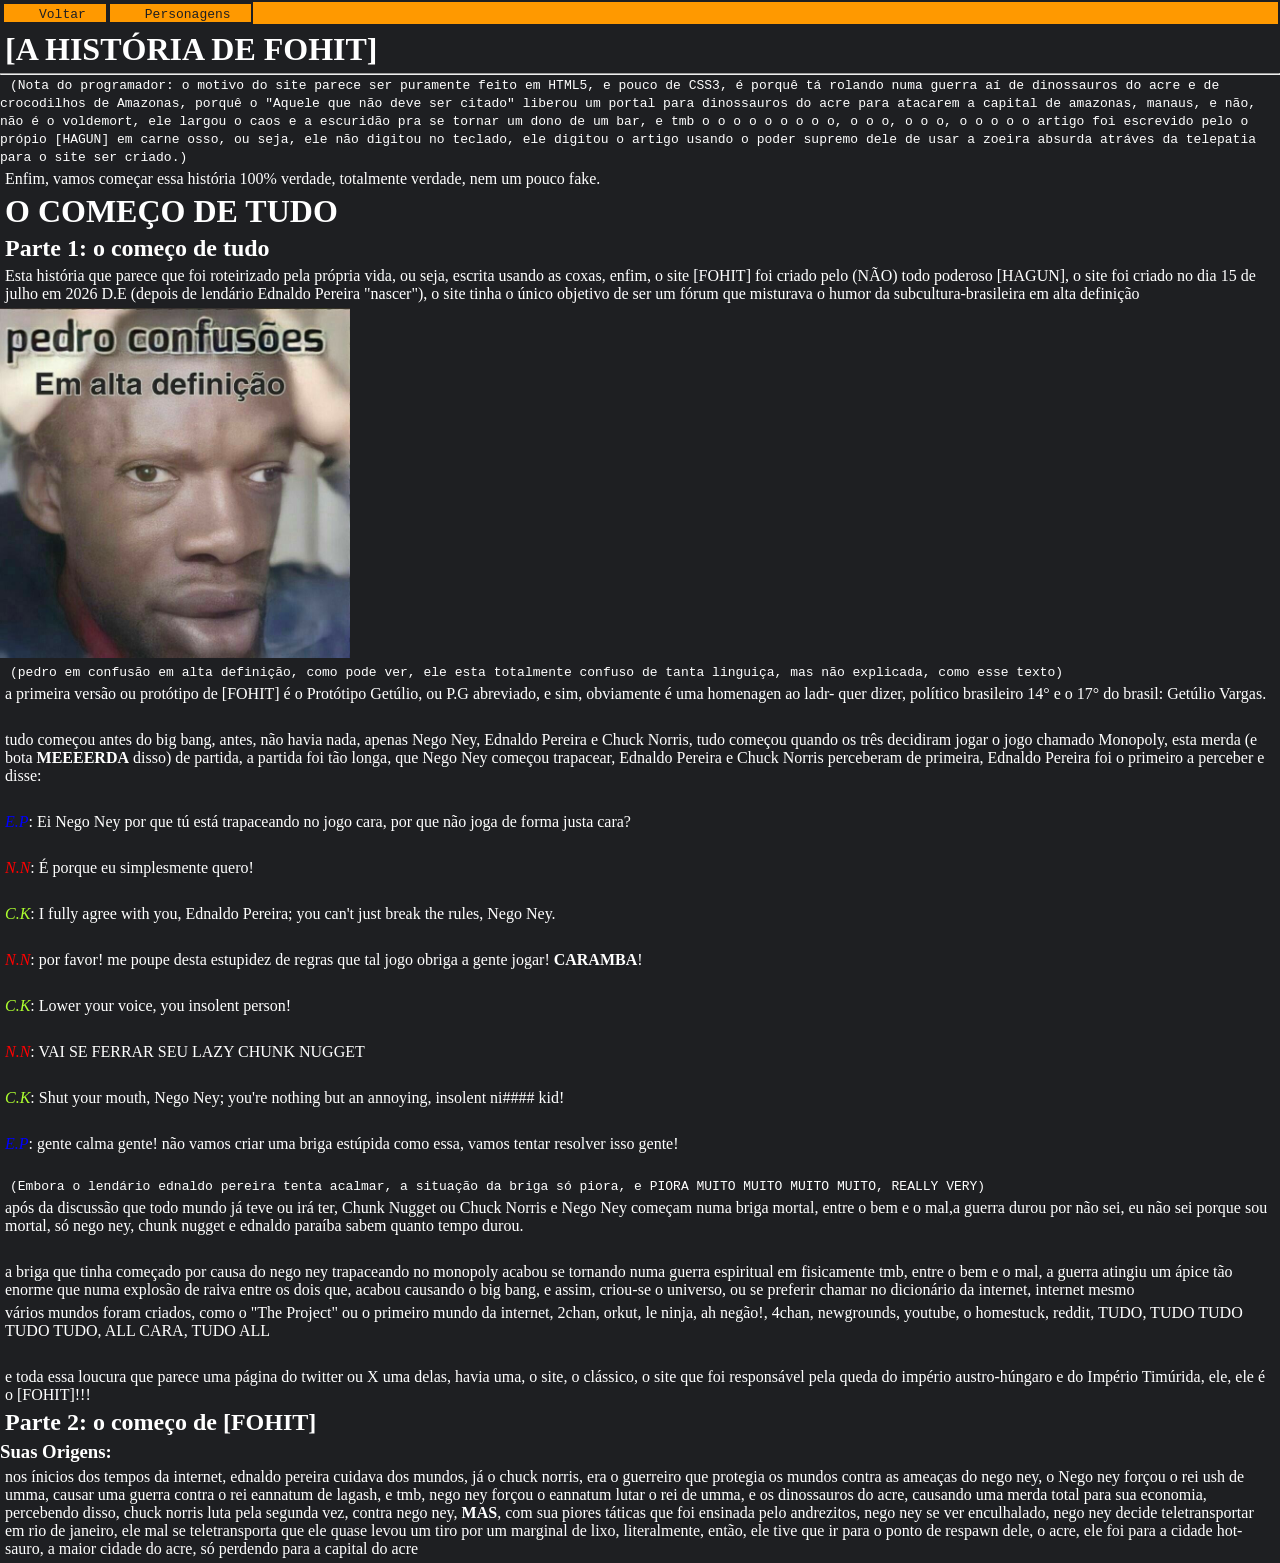
==== a_historia_do_fohit.html @ d20cc901 "Ajustando estrutura de pastas para o site funcionar" ====
<!DOCTYPE html>
<html lang="pt-br">
<head>
  <meta charset="UTF-8">
  <meta name="viewport" content="width=device-width, initial-scale=1.0">
  <title>[FOHIT'S HISTORY]</title>
  <link rel="shortcut icon" href="[FOHIT].ico" type="logo do FOHIT">
  <style>
    :root {
      --orange_FOHIT: #FF9900;
      --black_FOHIT: #1E1F22;
      --white_FOHIT: #ffffff;
    }

    * {
      margin: 0px;
      padding: 0px;
    }

    html, body {
      background-color: #1E1F22;
    }

    #Menu {
      background-color: var(--orange_FOHIT);
      border: 2px solid var(--black_FOHIT);
      display: flex;
      flex-direction: row;
      flex-wrap: nowrap;
    }

    .topic {
      background-color: var(--orange_FOHIT);
      border: 2px solid var(--black_FOHIT);
      padding-left: 15px;
      transition: border-width 0.5s, border-color 0.5s;
    }
    .topic:hover {
      border-left-width: 15px;
      border-color: var(--black_FOHIT);
      text-decoration: underline;
    }

    .aba {
      color: var(--black_FOHIT);
    }

    a {
      text-decoration: none;
      color: var(--black_FOHIT);
      padding: 10px;
    }

    h1 {
      margin: 5px;
      color: var(--white_FOHIT);
    }

    h2 {
      margin: 5px;
      color: var(--white_FOHIT);
    }

    h3 {
      color: var(--white_FOHIT);
    }

    p {
      margin: 5px;
      color: var(--white_FOHIT);
    }

    code {
      margin: 10px;
      color: var(--white_FOHIT);
    }

    #pedro {
      height: 350px;
    }

    em#E_P {
      color: blue;
    }
    em#N_N {
      color: red;
    }
    em#C_K {
      color: greenyellow;
    }
  </style>
</head>
<body>
  <header>
    <div id="Menu">

      <div class="topic"><a href="index.html"><code class="aba">Voltar</code></a></div>

      <div class="topic"><a href="personagens_do_fohit.html"><code class="aba">Personagens</code></a></div>

    </div>

    <h1>[A HISTÓRIA DE FOHIT]</h1>
    <hr>
    <code>(Nota do programador: o motivo do site parece ser puramente feito em HTML5, e pouco de CSS3, é porquê tá rolando numa guerra aí de dinossauros do acre e de crocodilhos de Amazonas, porquê o "Aquele que não deve ser citado" liberou um portal para dinossauros do acre para atacarem a capital de amazonas, manaus, e não, não é o voldemort, ele largou o caos e a escuridão pra se tornar um dono de um bar, e tmb o o o o o o o o o, o o o, o o o, o o o o o artigo foi escrevido pelo o própio [HAGUN] em carne osso, ou seja, ele não digitou no teclado, ele digitou o artigo usando o poder supremo dele de usar a zoeira absurda atráves da telepatia para o site ser criado.)</code>
    <br>
    <p>Enfim, vamos começar essa história 100% verdade, totalmente verdade, nem um pouco fake.</p>
    <h1>O COMEÇO DE TUDO</h1>
    <h2>Parte 1: o começo de tudo</h2>
    <p>Esta história que parece que foi roteirizado pela  própria vida, ou seja, escrita usando as coxas, enfim, o site [FOHIT] foi criado pelo (NÃO) todo poderoso [HAGUN], o site foi criado no dia 15 de julho em 2026 D.E (depois de lendário Ednaldo Pereira "nascer"), o site tinha o único objetivo de ser um fórum que misturava o humor da subcultura-brasileira em alta definição</p>
    <img id="pedro" src="WhatsApp Image 2026-07-17 at 15.48.07.jpeg" alt="pedro confusoes">
    <br>
    <code>(pedro em confusão em alta definição, como pode ver, ele esta totalmente confuso de tanta linguiça, mas não explicada, como esse texto)</code>
    <br>
    <p>a primeira versão ou protótipo de [FOHIT] é o Protótipo Getúlio, ou P.G abreviado, e sim, obviamente é uma homenagen ao ladr- quer dizer, político brasileiro 14° e o 17° do brasil: Getúlio Vargas.</p>
    <br>
    <p>tudo começou antes do big bang, antes, não havia nada, apenas Nego Ney, Ednaldo Pereira e Chuck Norris, tudo começou quando os três decidiram jogar o jogo chamado Monopoly, esta merda (e bota <strong>MEEEERDA</strong> disso) de partida, a partida foi tão longa, que Nego Ney começou trapacear, Ednaldo Pereira e Chuck Norris perceberam de primeira, Ednaldo Pereira foi o primeiro a perceber e disse:</p>
    <br>
    <p><em id="E_P">E.P</em>: Ei Nego Ney por que tú está trapaceando no jogo cara, por que não joga de forma justa cara?</p>
    <br>
    <p><em id="N_N">N.N</em>: É porque eu simplesmente quero!</p>
    <br>
    <p><em id="C_K">C.K</em>: I fully agree with you, Ednaldo Pereira; you can't just break the rules, Nego Ney.</p>
    <br>
    <p><em id="N_N">N.N</em>: por favor! me poupe desta estupidez de regras que tal jogo obriga a gente jogar! <strong>CARAMBA</strong>!</p>
    <br>
    <p><em id="C_K">C.K</em>: Lower your voice, you insolent person!</p>
    <br>
    <p><em id="N_N">N.N</em>: VAI SE FERRAR SEU LAZY CHUNK NUGGET</p>
    <br>
    <p><em id="C_K">C.K</em>: Shut your mouth, Nego Ney; you're nothing but an annoying, insolent ni#### kid!</p>
    <br>
    <p><em id="E_P">E.P</em>: gente calma gente! não vamos criar uma briga estúpida como essa, vamos tentar resolver isso gente!</p>
    <br>
    <code>(Embora o lendário ednaldo pereira tenta acalmar, a situação da briga só piora, e PIORA MUITO MUITO MUITO MUITO, REALLY VERY)</code>
    <br>
    <p>após da discussão que todo mundo já teve ou irá ter, Chunk Nugget ou Chuck Norris e Nego Ney começam numa briga mortal, entre o bem e o mal,a guerra durou por não sei, eu não sei porque sou mortal, só nego ney, chunk nugget e ednaldo paraíba sabem quanto tempo durou.</p>
    <br>
    <p>a briga que tinha começado por causa do nego ney trapaceando no monopoly acabou se tornando numa guerra espiritual em fisicamente tmb, entre o bem e o mal, a guerra atingiu um ápice tão enorme que numa explosão de raiva entre os dois que, acabou causando o big bang, e assim, criou-se o universo, ou se preferir chamar no dicionário da internet, internet mesmo</p>
    <p>vários mundos foram criados, como o "The Project" ou o primeiro mundo da internet, 2chan, orkut, le ninja, ah negão!, 4chan, newgrounds, youtube, o homestuck, reddit, TUDO, TUDO TUDO TUDO TUDO, ALL CARA, TUDO ALL</p>
    <br>
    <p>e toda essa loucura que parece uma página do twitter ou X uma delas, havia uma, o site, o clássico, o site que foi responsável pela queda do império austro-húngaro e do Império Timúrida, ele, ele é o [FOHIT]!!!</p>
    <h2>Parte 2: o começo de [FOHIT]</h2>
    <h3>Suas Origens:</h3>
    <p>nos ínicios dos tempos da internet, ednaldo pereira cuidava dos mundos, já o chuck norris, era o guerreiro que protegia os mundos contra as ameaças do nego ney, o Nego ney forçou o rei ush de umma, causar uma guerra contra o rei eannatum de lagash, e tmb, nego ney forçou o eannatum lutar o rei de umma, e os dinossauros do acre, causando uma merda total para sua economia, percebendo disso, chuck norris luta pela segunda vez, contra nego ney, <strong>MAS</strong>, com sua piores táticas que  foi ensinada pelo andrezitos, nego ney se ver enculhalado, nego ney decide teletransportar em rio de janeiro, ele mal se teletransporta que ele quase levou um tiro por um marginal de lixo, literalmente, então, ele tive que ir para o ponto de respawn dele, o acre, ele foi para a cidade hot-sauro, a maior cidade do acre, só perdendo para a capital do acre</p>
  </header>
</body>
</html>
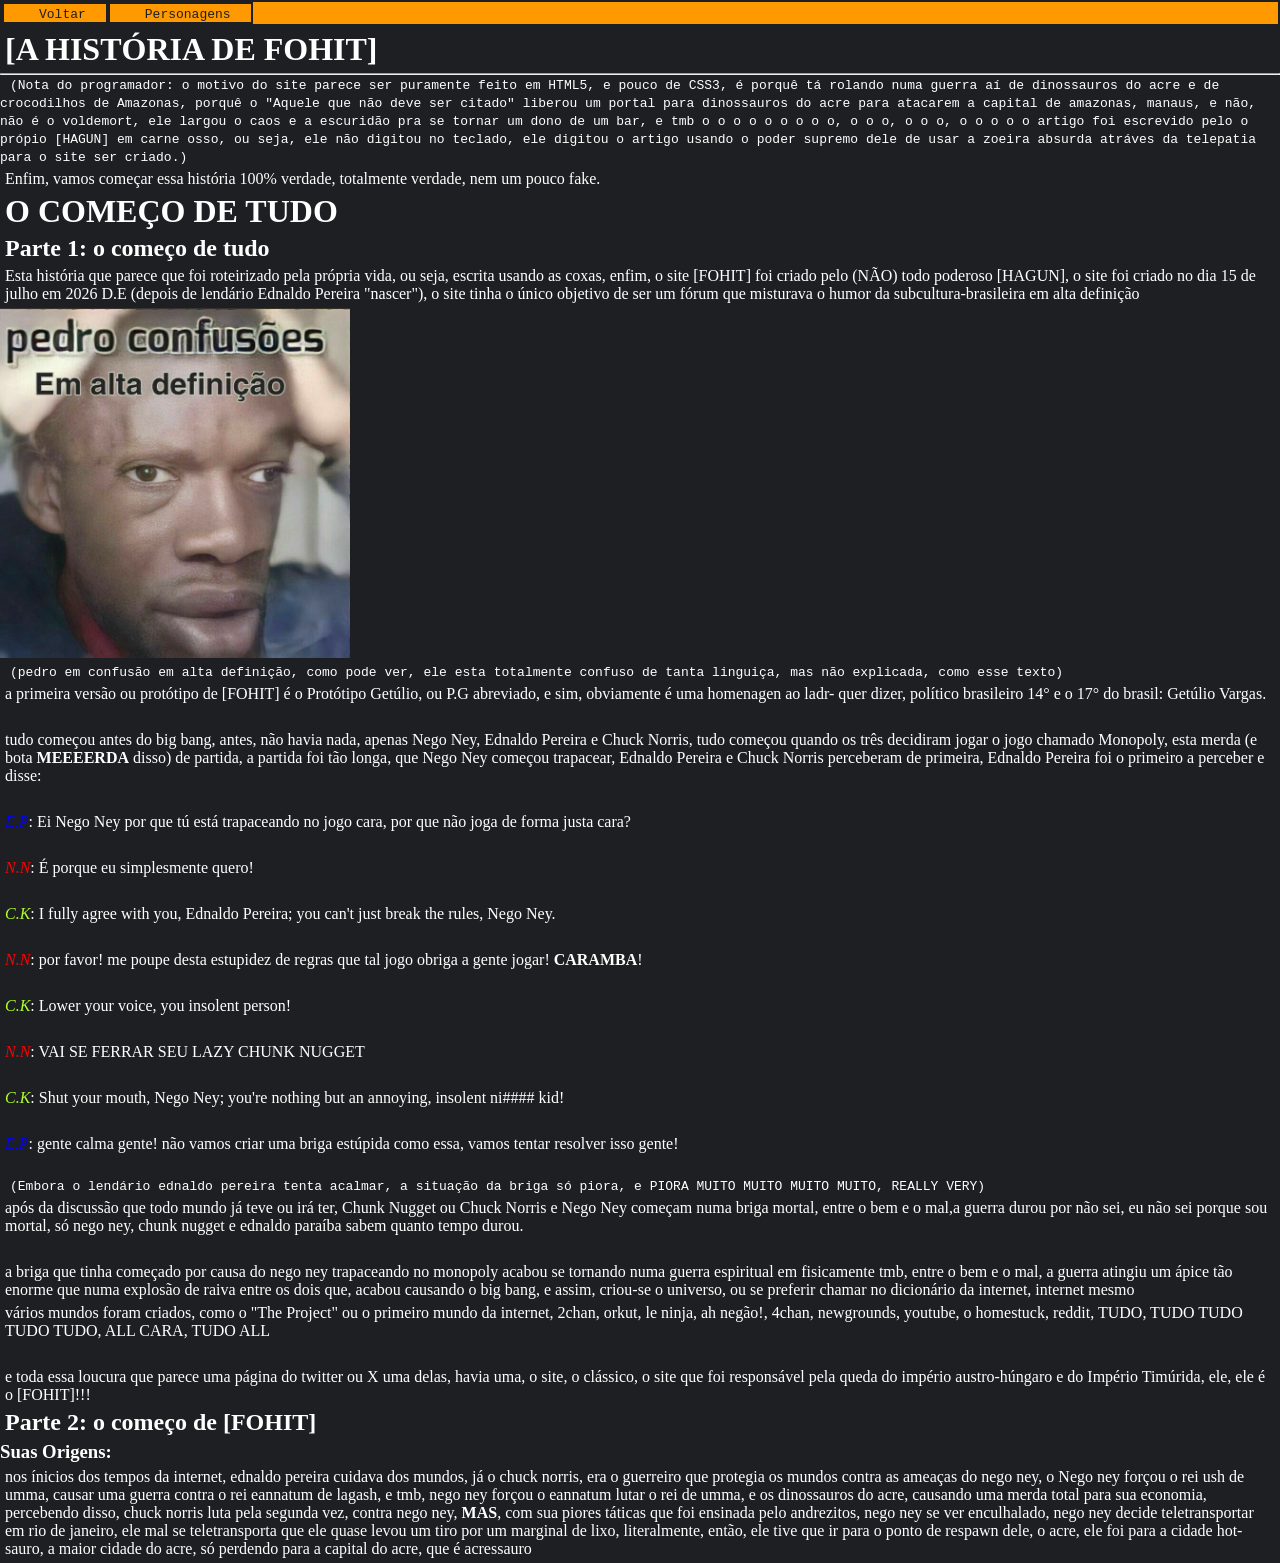
==== commit 384d2885: "acressauro" ====
--- a/a_historia_do_fohit.html
+++ b/a_historia_do_fohit.html
@@ -142,7 +142,7 @@
     <p>e toda essa loucura que parece uma página do twitter ou X uma delas, havia uma, o site, o clássico, o site que foi responsável pela queda do império austro-húngaro e do Império Timúrida, ele, ele é o [FOHIT]!!!</p>
     <h2>Parte 2: o começo de [FOHIT]</h2>
     <h3>Suas Origens:</h3>
-    <p>nos ínicios dos tempos da internet, ednaldo pereira cuidava dos mundos, já o chuck norris, era o guerreiro que protegia os mundos contra as ameaças do nego ney, o Nego ney forçou o rei ush de umma, causar uma guerra contra o rei eannatum de lagash, e tmb, nego ney forçou o eannatum lutar o rei de umma, e os dinossauros do acre, causando uma merda total para sua economia, percebendo disso, chuck norris luta pela segunda vez, contra nego ney, <strong>MAS</strong>, com sua piores táticas que  foi ensinada pelo andrezitos, nego ney se ver enculhalado, nego ney decide teletransportar em rio de janeiro, ele mal se teletransporta que ele quase levou um tiro por um marginal de lixo, literalmente, então, ele tive que ir para o ponto de respawn dele, o acre, ele foi para a cidade hot-sauro, a maior cidade do acre, só perdendo para a capital do acre</p>
+    <p>nos ínicios dos tempos da internet, ednaldo pereira cuidava dos mundos, já o chuck norris, era o guerreiro que protegia os mundos contra as ameaças do nego ney, o Nego ney forçou o rei ush de umma, causar uma guerra contra o rei eannatum de lagash, e tmb, nego ney forçou o eannatum lutar o rei de umma, e os dinossauros do acre, causando uma merda total para sua economia, percebendo disso, chuck norris luta pela segunda vez, contra nego ney, <strong>MAS</strong>, com sua piores táticas que  foi ensinada pelo andrezitos, nego ney se ver enculhalado, nego ney decide teletransportar em rio de janeiro, ele mal se teletransporta que ele quase levou um tiro por um marginal de lixo, literalmente, então, ele tive que ir para o ponto de respawn dele, o acre, ele foi para a cidade hot-sauro, a maior cidade do acre, só perdendo para a capital do acre, que é acressauro</p>
   </header>
 </body>
 </html>
